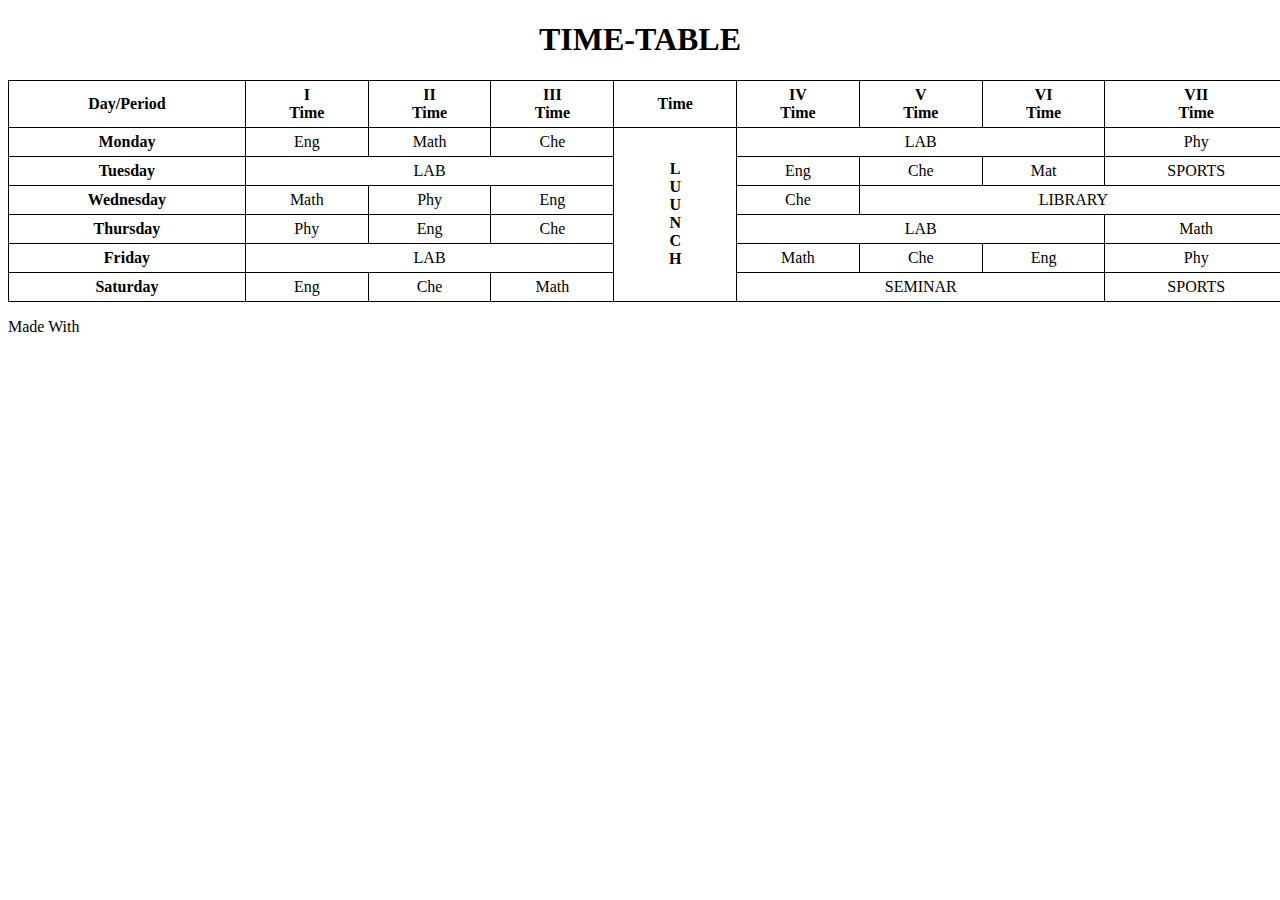
==== index.html @ f5796548 "HTML-Time-Table" ====
<!DOCTYPE html>
<html lang="en">
  <head>
    <meta charset="UTF-8" />
    <meta http-equiv="X-UA-Compatible" content="IE=edge" />
    <meta name="viewport" content="width=device-width, initial-scale=1.0" />
    <title>Tables in HTML</title>
    <link rel="stylesheet" href="style.css">
  </head>
  <body>
    <h1>TIME-TABLE</h1>

    <table>
      <thead>
        <th>Day/Period</th>
        <th>I<br />Time</th>
        <th>II<br />Time</th>
        <th>III<br />Time</th>
        <th>Time</th>
        <th>IV<br />Time</th>
        <th>V<br />Time</th>
        <th>VI<br />Time</th>
        <th>VII<br />Time</th>
      </thead>

      <tbody>
        <tr>
          <td><b>Monday</b></td>
          <td>Eng</td>
          <td>Math</td>
          <td>Che</td>
          <td rowspan="6"><strong>L<br>U<br>U<br>N<br>C<br>H</strong></td>
          <td colspan="3">LAB</td>
          <td>Phy</td>
        </tr>

        <tr>
          <td><b>Tuesday</b></td>
          <td colspan="3">LAB</td>
          <td>Eng</td>
          <td>Che</td>
          <td>Mat</td>
          <td>SPORTS</td>
        </tr>

        <tr>
          <td><b>Wednesday</b></td>
          <td>Math</td>
          <td>Phy</td>
          <td>Eng</td>
          <td>Che</td>
          <td colspan="3">LIBRARY</td>
        </tr>

        <tr>
          <td><b>Thursday</b></td>
          <td>Phy</td>
          <td>Eng</td>
          <td>Che</td>
          <td colspan="3">LAB</td>
          <td>Math</td>
        </tr>

        <tr>
          <td><b>Friday</b></td>
          <td colspan="3">LAB</td>
          <td>Math</td>
          <td>Che</td>
          <td>Eng</td>
          <td>Phy</td>
        </tr>

        <tr>
            <td><b>Saturday</b></td>
            <td>Eng</td>
            <td>Che</td>
            <td>Math</td>
            <td colspan="3">SEMINAR</td>
            <td>SPORTS</td>
          </tr>

      </tbody>

    </table>

    <div class="footer">
      <p>Made With </p>
    </div>
  </body>
</html>
---- style.css ----
h1{
    text-align: center;
}

table,th,td{
    border: 1px solid black;

}
table{
    border-collapse: collapse;
    width: 80rem;
    text-align: center;
    margin: 0 auto;
}
th,td{
    padding: 5px;
}
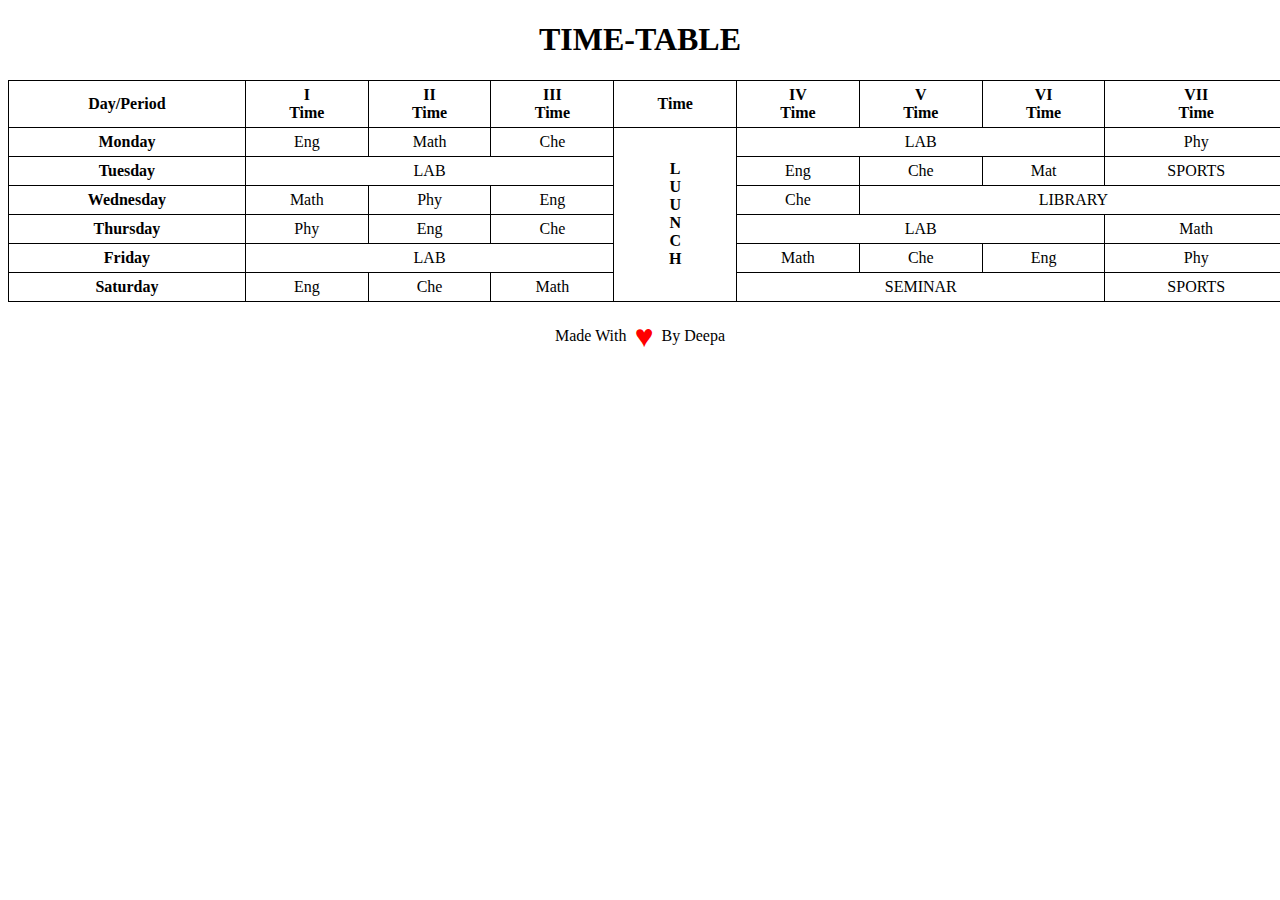
==== commit 0bbd25f7: "updated" ====
--- a/index.html
+++ b/index.html
@@ -83,8 +83,8 @@
 
     </table>
 
-    <div class="footer">
-      <p>Made With </p>
+    <div class="footer" style="text-align: center;">
+      <p style="display: flex; align-items: center; justify-content: center;">Made With &nbsp <span id ="heart"  style="color: red; font-size:2rem">&hearts;</span> &nbsp  By Deepa</p>
     </div>
   </body>
 </html>
